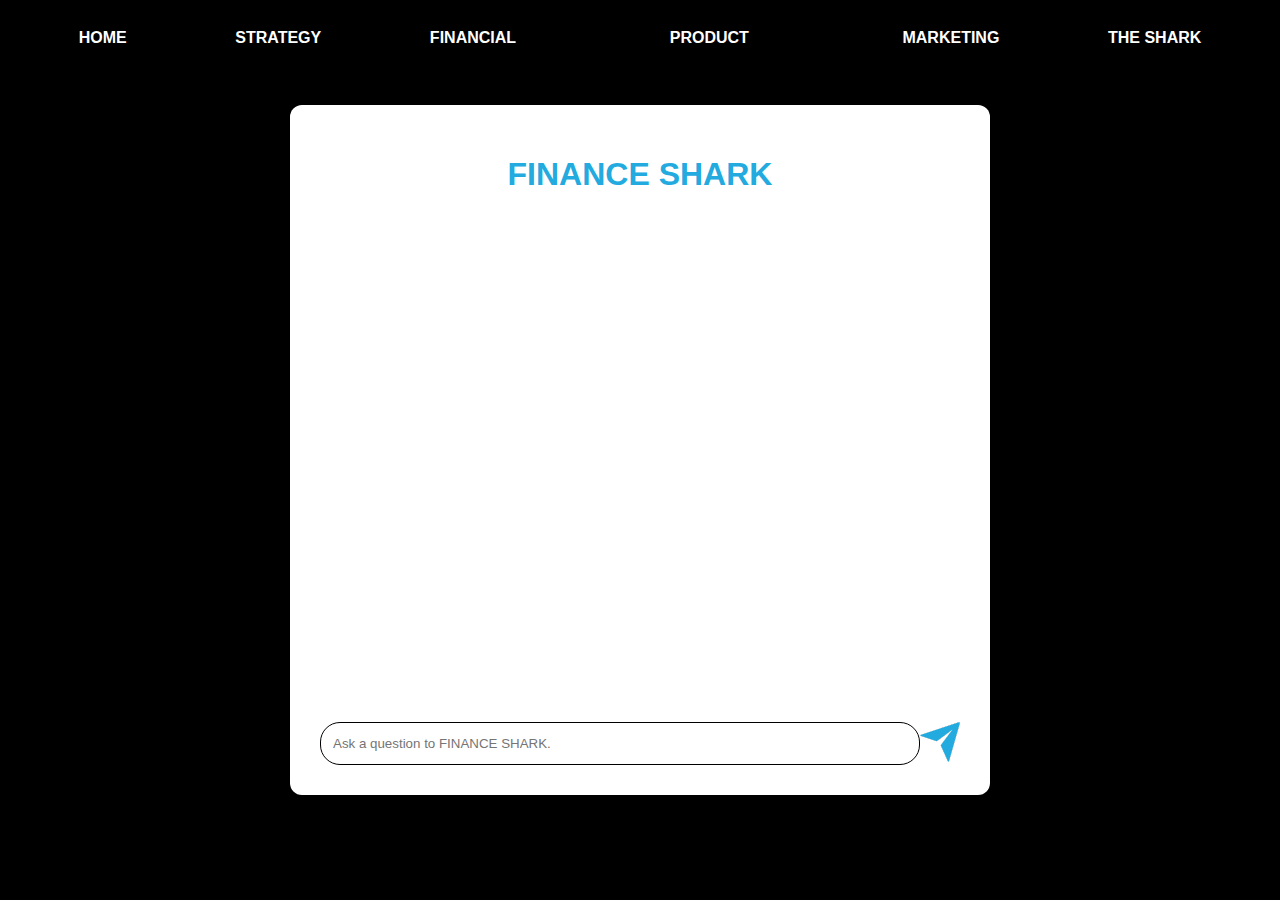
==== templates/index.html @ 62678daf "Update index.html" ====
<!DOCTYPE html>
<html lang="en">
<head>
    <meta charset="UTF-8">
    <meta name="viewport" content="width=device-width, initial-scale=1.0">
    <link rel="stylesheet" href="../static/style.css">
    <link rel="icon" type="image/png" href="https://i.ibb.co/yFMMgZnV/sharklogo.png">    <link href="https://fonts.googleapis.com/css2?family=Roboto:wght@400;700&display=swap" rel="stylesheet">
    <title>The Shark</title>
</head>
<body>
    <header class="Nav_Bar_Class">
        <ul>
          <li><a href="index.html">HOME</a></li>
          <li><a href="https://strategyshark.onrender.com">Strategy</a></li>
          <li><a href="https://financeshark.onrender.com">Financial</a></li>
         
          <li><a href="https://productshark.onrender.com">Product</a></li>
          <li><a href="https://marketingshark.onrender.com">Marketing</a></li>
          <li><a href="https://theshark.onrender.com/">THE SHARK</a></li>
        </ul>
      </header>
    <div class="container">
        <h1 align="center" style="color: #23aadf;">FINANCE SHARK</h1>
        <div class="messages">
            <span id="user-messages" align="right"></span>
        
        </div>
        <form id="chat-form">
            <input type="text" id="question" placeholder="Ask a question to FINANCE SHARK." required>
            <button type="submit" class="send-button" style="border: none; background: none; padding: 0;">
                <img src="../static/assets/send.png" alt="Send" style="width: 40px; height: 40px;">
            </button>
        </form>
    </div>
    <script>
        document.getElementById('chat-form').addEventListener('submit', function(e) {
            e.preventDefault();
            const question = document.getElementById('question').value;
            fetch('/ask', {
                method: 'POST',
                headers: {  
                    'Content-Type': 'application/x-www-form-urlencoded',
                },
                body: 'question=' + encodeURIComponent(question)
            })
            .then(response => response.json())
            .then(data => {
                const userMessage = document.createElement('div');
                userMessage.className = 'user-message';
                userMessage.innerText = question;
                document.getElementById('user-messages').appendChild(userMessage);

                const aiMessage = document.createElement('div');
                aiMessage.className = 'ai-message';
                aiMessage.innerText = data.answer;
                document.getElementById('user-messages').appendChild(aiMessage); // Append AI message to the same container
                document.getElementById('question').value = '';
            });
        });

        const hamburger = document.querySelector('.hamburger');
        const navMenu = document.querySelector('.Nav_Bar_Class ul');

        hamburger.addEventListener('click', () => {
            hamburger.classList.toggle('active');
            navMenu.classList.toggle('active');
        });

        // Close menu when clicking a link
        document.querySelectorAll('.Nav_Bar_Class ul li a').forEach(link => {
            link.addEventListener('click', () => {
                hamburger.classList.remove('active');
                navMenu.classList.remove('active');
            });
        });
    </script>
    
</body>
</html>
---- static/style.css ----
body {
    font-family: Arial, sans-serif; 
    background-color: #000000; /* Updated background color */
    margin: 0;
    padding: 0;
    display: flex;
    justify-content: center;
    align-items: center;
    height: 100vh;
    margin: 0;
    padding: 0;
    background-color: #000;
    color: #fff;
    font-family: Arial, sans-serif;
    display: flex;
    flex-direction: column;
    min-height: 100vh;
}
/* Optional scrollbar styling */
::-webkit-scrollbar {
    width: 5px;
}

::-webkit-scrollbar-thumb {
    border-radius: 10px;
    background: #23aadf;
}

::-webkit-scrollbar-track {
    background-color: #1d1e18;
}

  
/* Container styling */
.container {
    background-color: #ffffff;
    padding: 30px; 
    border-radius: 12px; 
    box-shadow: 0 4px 20px rgba(0, 0, 0, 0.1); 
    width: 50%; /* Set width to 100% */
    height: 70vh; /* Set height to 100vh */
    display: flex;
    flex-direction: column;
    justify-content: space-between;
}

/* Chat header styling */
.chat-header {
    display: flex;
    align-items: center;
    justify-content: space-between;

}

.avatar {
    width: 40px; /* Avatar size */
    height: 40px;
    border-radius: 50%; /* Circular avatar */
    margin-right: 10px;
}





/* Messages container */
.messages {
    display: flex;
    flex-direction: column;
    gap: 10px;
    margin-bottom: 20px;
    max-height: 450px;
    overflow-y: auto;
    padding: 20px;
}

/* User message bubbles */
.user-message {
    background-color: #fffdf9;
    color: rgb(0, 0, 0);
    padding: 12px;
    border-radius: 10px;    
    margin: 30px 0;
    max-width: 80%;
    align-self: flex-end;  /* Aligns to right */
    margin-left: auto;
    box-shadow: 0 2px 10px rgba(0, 0, 0, 0.1);
    animation: fadeIn 0.3s;
}

/* AI message bubbles */
.ai-message {
    background-color: #23aadf;
    color: white;
    padding: 12px;
    border-radius: 10px;
    margin: 30px 0;
    max-width: 80%;
    align-self: flex-start;  /* Aligns to left */
    margin-right: auto;
    box-shadow: 0 2px 10px rgba(0, 0, 0, 0.1);
    animation: fadeIn 0.3s;
    text-align: left; /* Align text to left */
}

/* Form styling */
form {
    display: flex;
    flex-direction: row; /* Change to row for input and button */
}

input {
    padding: 12px;
    margin-bottom: 0;
    border: 1px solid #000000;
    border-radius: 20px;
    flex-grow: 1; /* Allow input to take available space */
    margin: 0%;
}

.send-button {
    padding: 8px; /* Smaller button */
   
    color: #fff;
    border: none;
    border-radius: 6px;
    cursor: pointer;
    transition: background 0.3s;
     /* Space between input and button */
}

.send-button:hover {
    background: linear-gradient(90deg, #124388, #c26a14);
}
.Nav_Bar_Class {
    position: fixed;
    width: 100%;
    height: 75px;
    top: 0;
    display: flex;
    justify-content: center;
    background-color: #000;
    z-index: 1000;
    padding: 0 2rem; /* Add horizontal padding */
}

.Nav_Bar_Class ul {
    display: flex;
    justify-content: space-evenly;
    align-items: center;
    width: 100%;
    padding: 0;
    margin: 0;
    list-style: none;
}

.Nav_Bar_Class ul li {
    padding: 0 20px;
    display: flex;
    align-items: center;
    position: relative;
}

/* Logo specific styling */
.Nav_Bar_Class ul li:nth-child(4) {
    margin: 0 45px; /* Give logo more space */
}

.Nav_Bar_Class ul li a {
    text-decoration: none;
    color: #fff;
    font-size: 16px;
    font-weight: bold;
    text-transform: uppercase;
    transition: color 0.3s ease;
    padding: 5px 10px; /* Add padding around text */
}

.Nav_Bar_Class ul li a:hover {
    color: #23aadf;
}

.Nav_Bar_Class .logo {
    width: 75px;
    height: 75px;
}

/* Add these styles and modify existing ones */

.hamburger {
    display: none;
    cursor: pointer;
    padding: 10px;
    z-index: 1001;
}

.hamburger div {
    width: 25px;
    height: 3px;
    background-color: white;
    margin: 5px 0;
    transition: 0.3s;
}

/* Optional scrollbar styling */
::-webkit-scrollbar {
    width: 10px;
}

::-webkit-scrollbar-thumb {
    border-radius: 10px;
    background: #23aadf;
}

::-webkit-scrollbar-track {
    background-color: #1d1e18;
}
/* Responsive */
@media (max-width: 600px) {
    .container {
        width: 90%;
        margin: 0 10px;
    }
    body {
            margin: 0;
            padding: 0;
            background-color: #000;
            color: #fff;
            font-family: Arial, sans-serif;
            display: flex;
            flex-direction: column;
            min-height: 100vh;
     }
    .Nav_Bar_Class ul li a:hover {
            color: #23aadf;
    }
    .Nav_Bar_Class ul {
            display: none;
            width: 100%;
            position: absolute;
            top: 75px;
            left: 0;
            background-color: #000;
            flex-direction: column;
            align-items: center;
            padding: 10px 0;
    }
    
    .Nav_Bar_Class ul li {
            margin: 15px 0;
    }
    
    .Nav_Bar_Class ul li a {
            font-size: 18px;
    }
    
    .hamburger {
            display: flex;
    }
    
        /* Menu visibility toggle using the checkbox */
    .menu-toggle:checked + .hamburger + ul {
            display: flex;
    }
    
        /* Animation for the hamburger icon when checked */
    .menu-toggle:checked + .hamburger div:nth-child(1) {
            transform: rotate(45deg) translate(5px, 5px);
    }
    
    .menu-toggle:checked + .hamburger div:nth-child(2) {
            opacity: 0;
    }
    
    .menu-toggle:checked + .hamburger div:nth-child(3) {
            transform: rotate(-45deg) translate(5px, -5px);
    }
    .menu-toggle:checked ~ .Nav_Bar_Class .logo-container{
            display: none;
    }
    .hamburger {
        display: block;
        order: -1; /* Move to left */
        margin-right: auto;
    }

    .Nav_Bar_Class ul {
        display: none;
        position: fixed;
        top: 75px;
        left: 0;
        width: 100%;
        background: #000;
        flex-direction: column;
        padding: 20px 0;

    }

    .Nav_Bar_Class ul.active {
        display: flex;
    }

    .Nav_Bar_Class ul li {
        margin: 15px 0;
    }

    /* Hamburger animation classes */
    .hamburger.active div:nth-child(1) {
        transform: rotate(-45deg) translate(-5px, 6px);
    }
    
    .hamburger.active div:nth-child(2) {
        opacity: 0;
    }
    
    .hamburger.active div:nth-child(3) {
        transform: rotate(45deg) translate(-5px, -6px);
    }
    .Nav_Bar_Class ul li img.logo {
        display: none; /* Hide logo on mobile */
    }
    }
    

    
    


/* Animation keyframes */
@keyframes fadeIn {
    from {
        opacity: 0;
    }
    to {
        opacity: 1;
    }
}
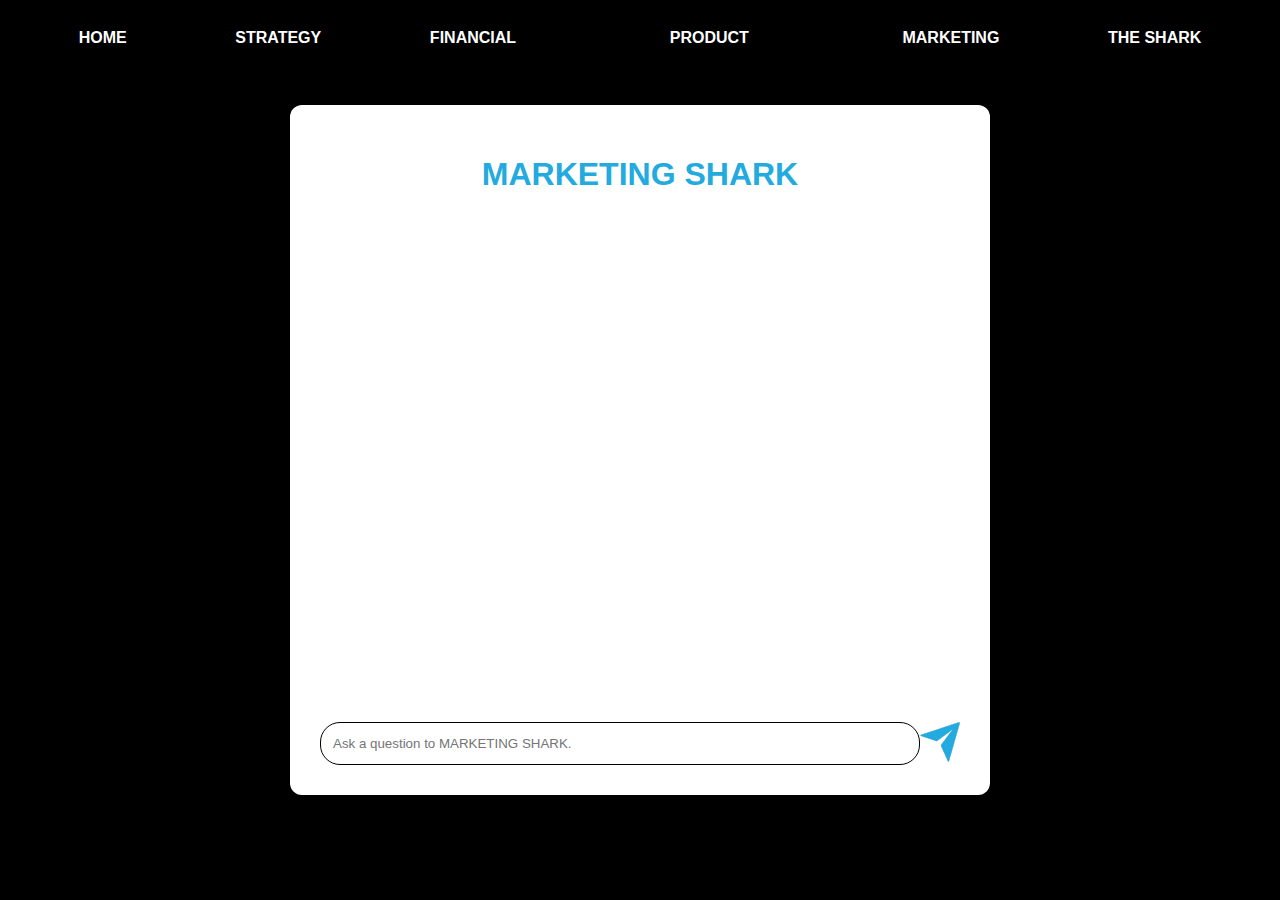
==== commit 5440c867: "Update index.html" ====
--- a/templates/index.html
+++ b/templates/index.html
@@ -8,7 +8,7 @@
     <title>The Shark</title>
 </head>
 <body>
-    <header class="Nav_Bar_Class">
+      <header class="Nav_Bar_Class">
         <ul>
           <li><a href="index.html">HOME</a></li>
           <li><a href="https://strategyshark.onrender.com">Strategy</a></li>
@@ -20,13 +20,13 @@
         </ul>
       </header>
     <div class="container">
-        <h1 align="center" style="color: #23aadf;">FINANCE SHARK</h1>
+        <h1 align="center" style="color: #23aadf;">MARKETING SHARK</h1>
         <div class="messages">
             <span id="user-messages" align="right"></span>
         
         </div>
         <form id="chat-form">
-            <input type="text" id="question" placeholder="Ask a question to FINANCE SHARK." required>
+            <input type="text" id="question" placeholder="Ask a question to MARKETING SHARK." required>
             <button type="submit" class="send-button" style="border: none; background: none; padding: 0;">
                 <img src="../static/assets/send.png" alt="Send" style="width: 40px; height: 40px;">
             </button>
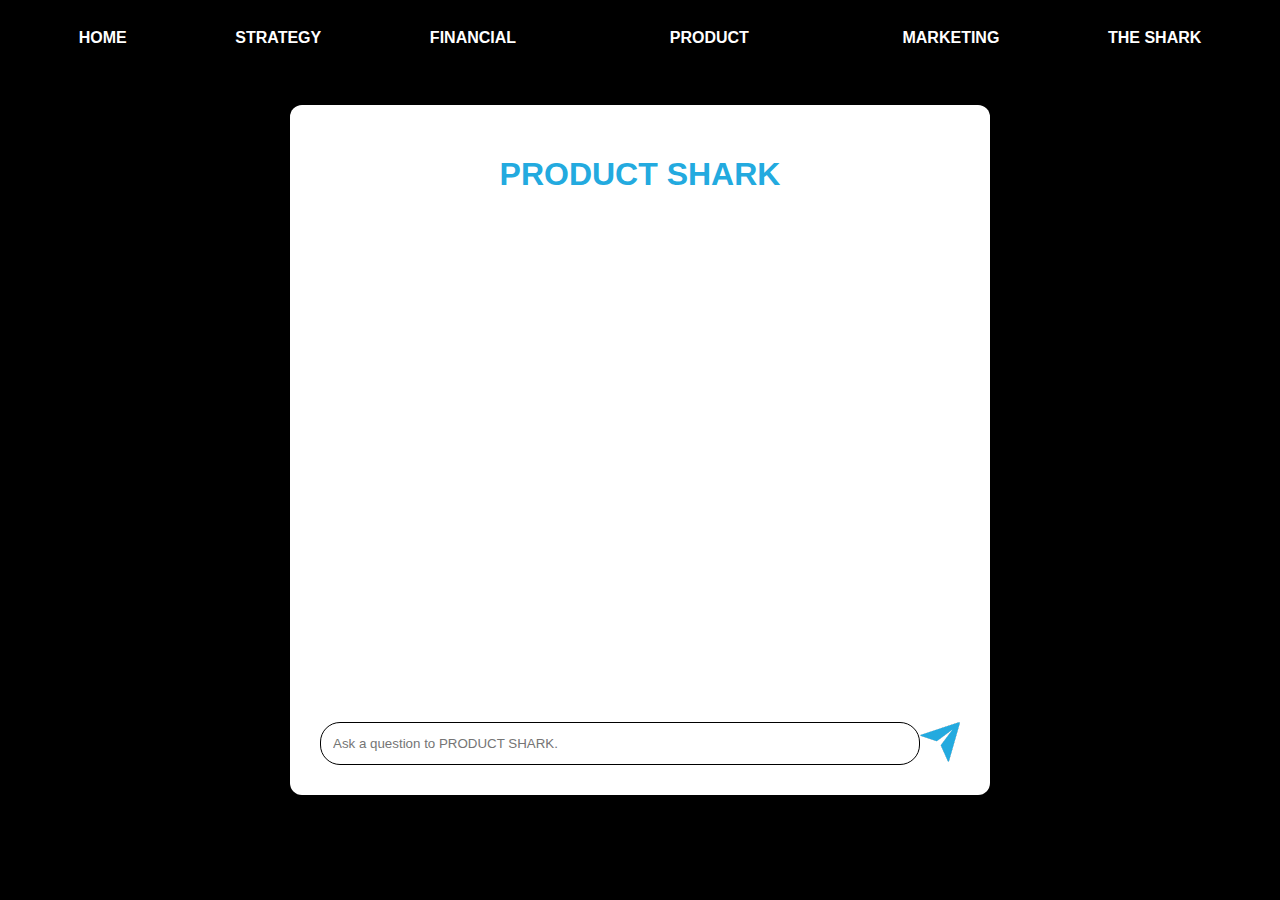
==== commit 27ba33ca: "Update index.html" ====
--- a/templates/index.html
+++ b/templates/index.html
@@ -20,13 +20,13 @@
         </ul>
       </header>
     <div class="container">
-        <h1 align="center" style="color: #23aadf;">MARKETING SHARK</h1>
+        <h1 align="center" style="color: #23aadf;">PRODUCT SHARK</h1>
         <div class="messages">
             <span id="user-messages" align="right"></span>
         
         </div>
         <form id="chat-form">
-            <input type="text" id="question" placeholder="Ask a question to MARKETING SHARK." required>
+            <input type="text" id="question" placeholder="Ask a question to PRODUCT SHARK." required>
             <button type="submit" class="send-button" style="border: none; background: none; padding: 0;">
                 <img src="../static/assets/send.png" alt="Send" style="width: 40px; height: 40px;">
             </button>
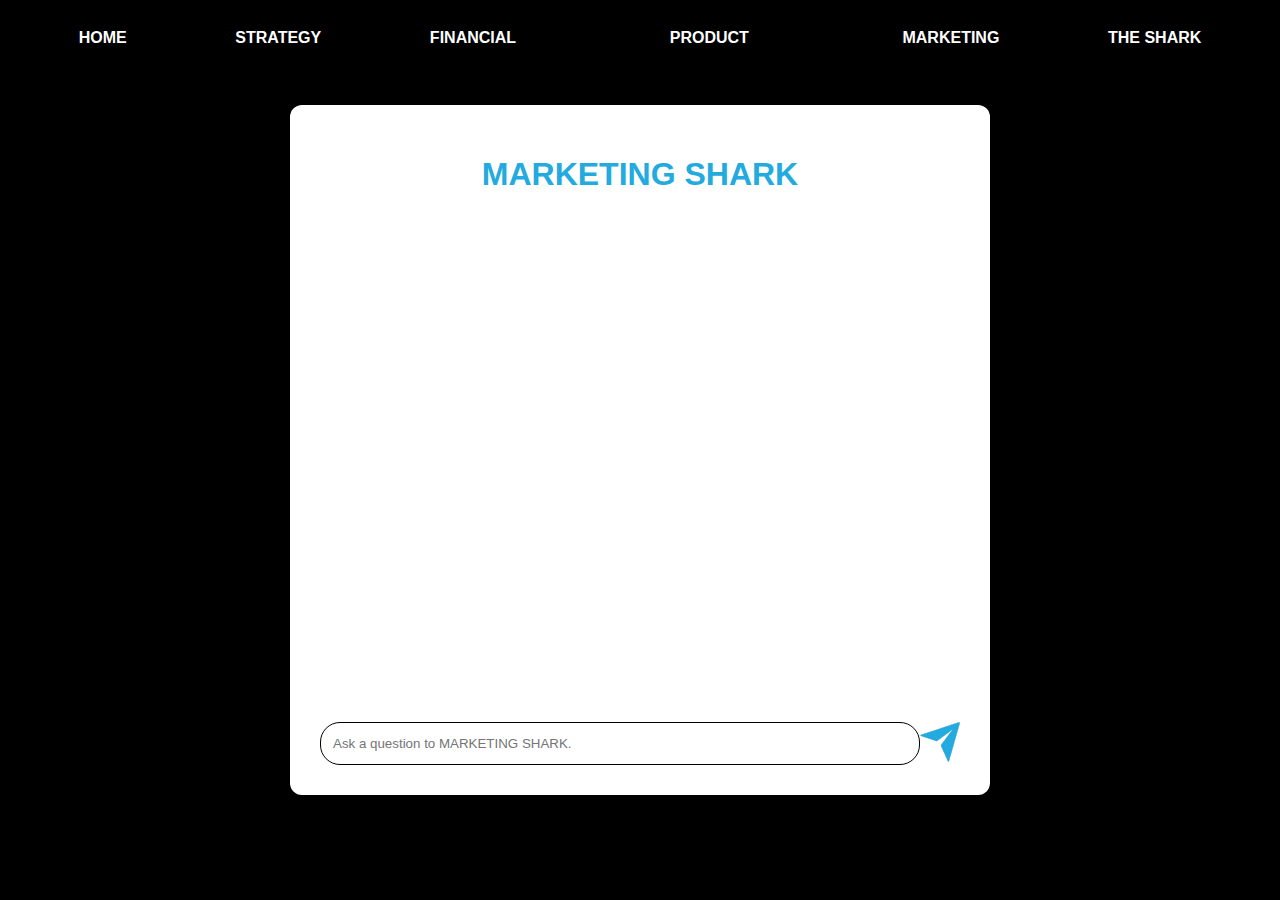
==== commit 040bb7fd: "Update index.html" ====
--- a/templates/index.html
+++ b/templates/index.html
@@ -10,7 +10,7 @@
 <body>
       <header class="Nav_Bar_Class">
         <ul>
-          <li><a href="index.html">HOME</a></li>
+          <li><a href="http://theshark.rf.gd/index.html">HOME</a></li>
           <li><a href="https://strategyshark.onrender.com">Strategy</a></li>
           <li><a href="https://financeshark.onrender.com">Financial</a></li>
          
@@ -20,13 +20,13 @@
         </ul>
       </header>
     <div class="container">
-        <h1 align="center" style="color: #23aadf;">PRODUCT SHARK</h1>
+        <h1 align="center" style="color: #23aadf;">MARKETING SHARK</h1>
         <div class="messages">
             <span id="user-messages" align="right"></span>
         
         </div>
         <form id="chat-form">
-            <input type="text" id="question" placeholder="Ask a question to PRODUCT SHARK." required>
+            <input type="text" id="question" placeholder="Ask a question to MARKETING SHARK." required>
             <button type="submit" class="send-button" style="border: none; background: none; padding: 0;">
                 <img src="../static/assets/send.png" alt="Send" style="width: 40px; height: 40px;">
             </button>
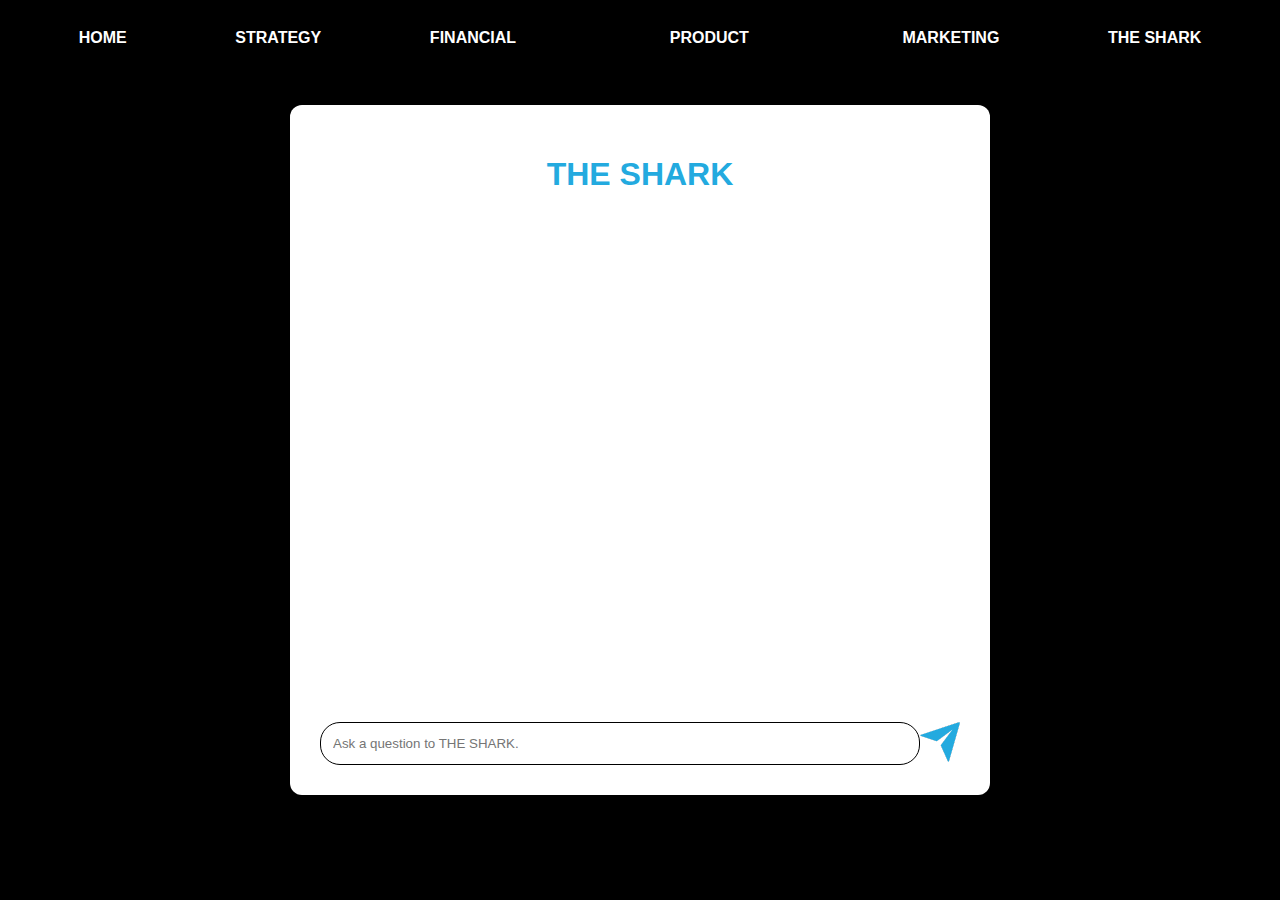
==== commit 72441216: "Update index.html" ====
--- a/templates/index.html
+++ b/templates/index.html
@@ -8,7 +8,7 @@
     <title>The Shark</title>
 </head>
 <body>
-      <header class="Nav_Bar_Class">
+    <header class="Nav_Bar_Class">
         <ul>
           <li><a href="http://theshark.rf.gd/index.html">HOME</a></li>
           <li><a href="https://strategyshark.onrender.com">Strategy</a></li>
@@ -20,13 +20,13 @@
         </ul>
       </header>
     <div class="container">
-        <h1 align="center" style="color: #23aadf;">MARKETING SHARK</h1>
+        <h1 align="center" style="color: #23aadf;">THE SHARK</h1>
         <div class="messages">
             <span id="user-messages" align="right"></span>
         
         </div>
         <form id="chat-form">
-            <input type="text" id="question" placeholder="Ask a question to MARKETING SHARK." required>
+            <input type="text" id="question" placeholder="Ask a question to THE SHARK." required>
             <button type="submit" class="send-button" style="border: none; background: none; padding: 0;">
                 <img src="../static/assets/send.png" alt="Send" style="width: 40px; height: 40px;">
             </button>
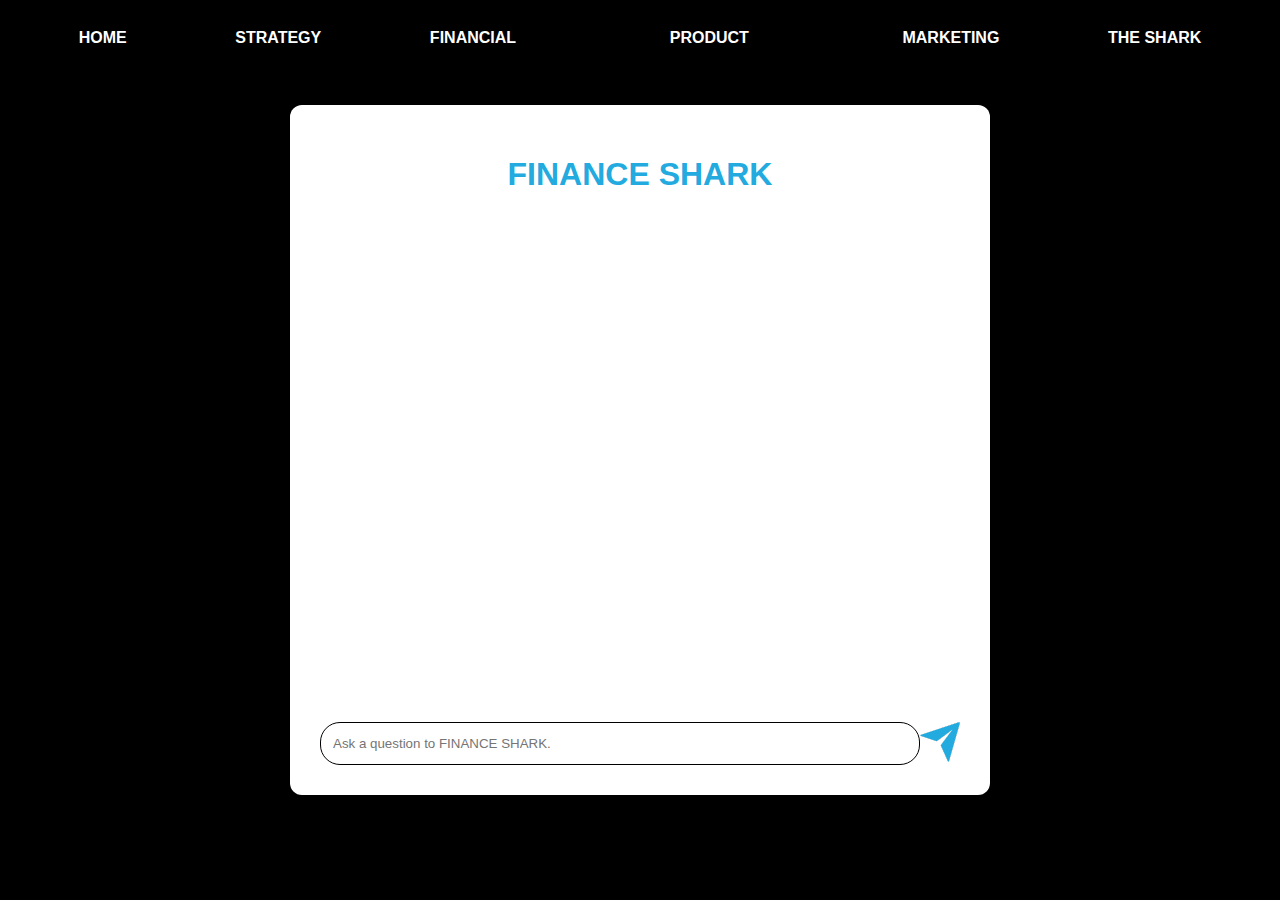
==== commit 8d65d97b: "Update index.html" ====
--- a/templates/index.html
+++ b/templates/index.html
@@ -20,13 +20,13 @@
         </ul>
       </header>
     <div class="container">
-        <h1 align="center" style="color: #23aadf;">THE SHARK</h1>
+        <h1 align="center" style="color: #23aadf;">FINANCE SHARK</h1>
         <div class="messages">
             <span id="user-messages" align="right"></span>
         
         </div>
         <form id="chat-form">
-            <input type="text" id="question" placeholder="Ask a question to THE SHARK." required>
+            <input type="text" id="question" placeholder="Ask a question to FINANCE SHARK." required>
             <button type="submit" class="send-button" style="border: none; background: none; padding: 0;">
                 <img src="../static/assets/send.png" alt="Send" style="width: 40px; height: 40px;">
             </button>
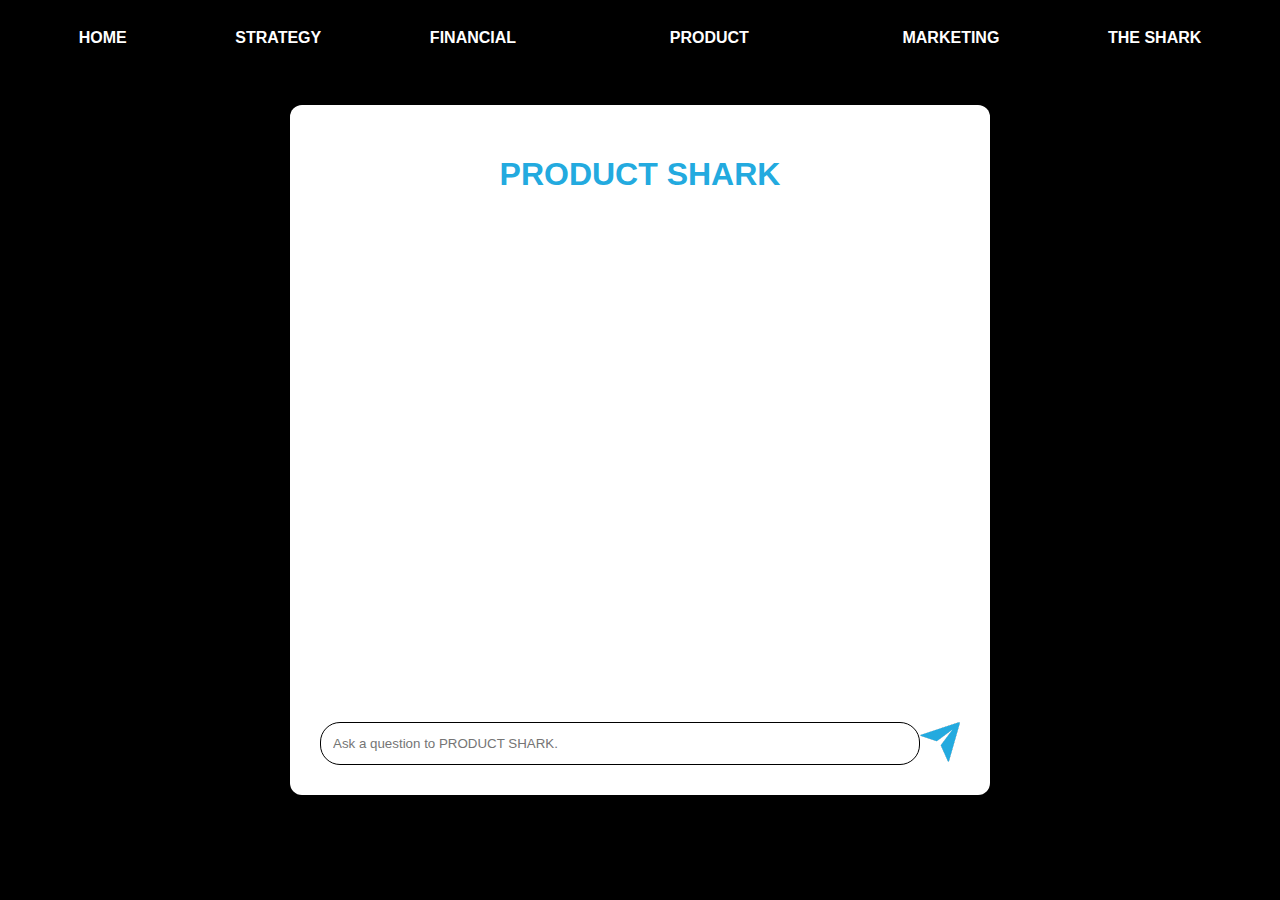
==== commit 056a7042: "Update index.html" ====
--- a/templates/index.html
+++ b/templates/index.html
@@ -8,7 +8,7 @@
     <title>The Shark</title>
 </head>
 <body>
-    <header class="Nav_Bar_Class">
+      <header class="Nav_Bar_Class">
         <ul>
           <li><a href="http://theshark.rf.gd/index.html">HOME</a></li>
           <li><a href="https://strategyshark.onrender.com">Strategy</a></li>
@@ -20,13 +20,13 @@
         </ul>
       </header>
     <div class="container">
-        <h1 align="center" style="color: #23aadf;">FINANCE SHARK</h1>
+        <h1 align="center" style="color: #23aadf;">PRODUCT SHARK</h1>
         <div class="messages">
             <span id="user-messages" align="right"></span>
         
         </div>
         <form id="chat-form">
-            <input type="text" id="question" placeholder="Ask a question to FINANCE SHARK." required>
+            <input type="text" id="question" placeholder="Ask a question to PRODUCT SHARK." required>
             <button type="submit" class="send-button" style="border: none; background: none; padding: 0;">
                 <img src="../static/assets/send.png" alt="Send" style="width: 40px; height: 40px;">
             </button>
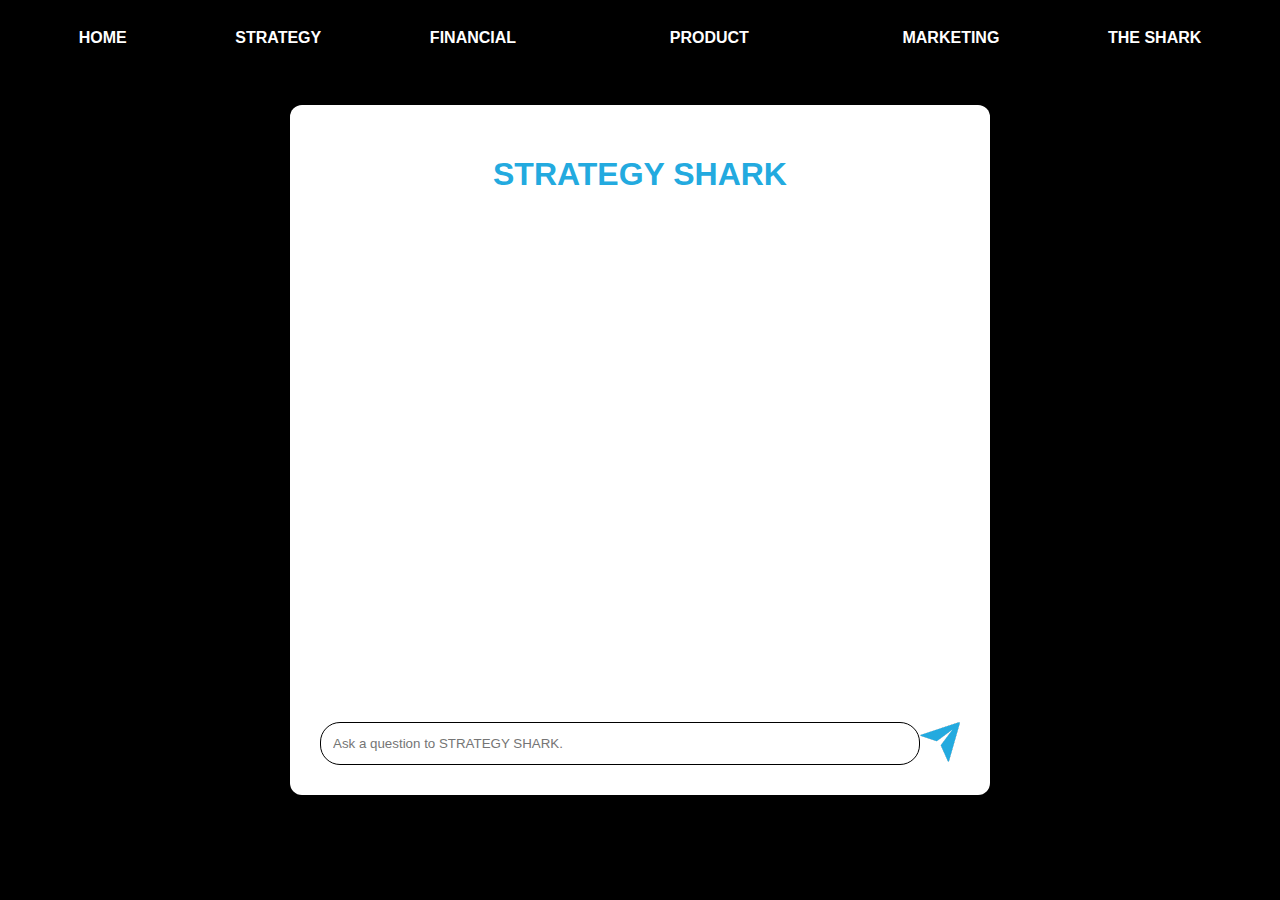
==== commit 15ce0fed: "Update index.html" ====
--- a/templates/index.html
+++ b/templates/index.html
@@ -20,13 +20,13 @@
         </ul>
       </header>
     <div class="container">
-        <h1 align="center" style="color: #23aadf;">PRODUCT SHARK</h1>
+        <h1 align="center" style="color: #23aadf;">STRATEGY SHARK</h1>
         <div class="messages">
             <span id="user-messages" align="right"></span>
         
         </div>
         <form id="chat-form">
-            <input type="text" id="question" placeholder="Ask a question to PRODUCT SHARK." required>
+            <input type="text" id="question" placeholder="Ask a question to STRATEGY SHARK." required>
             <button type="submit" class="send-button" style="border: none; background: none; padding: 0;">
                 <img src="../static/assets/send.png" alt="Send" style="width: 40px; height: 40px;">
             </button>
